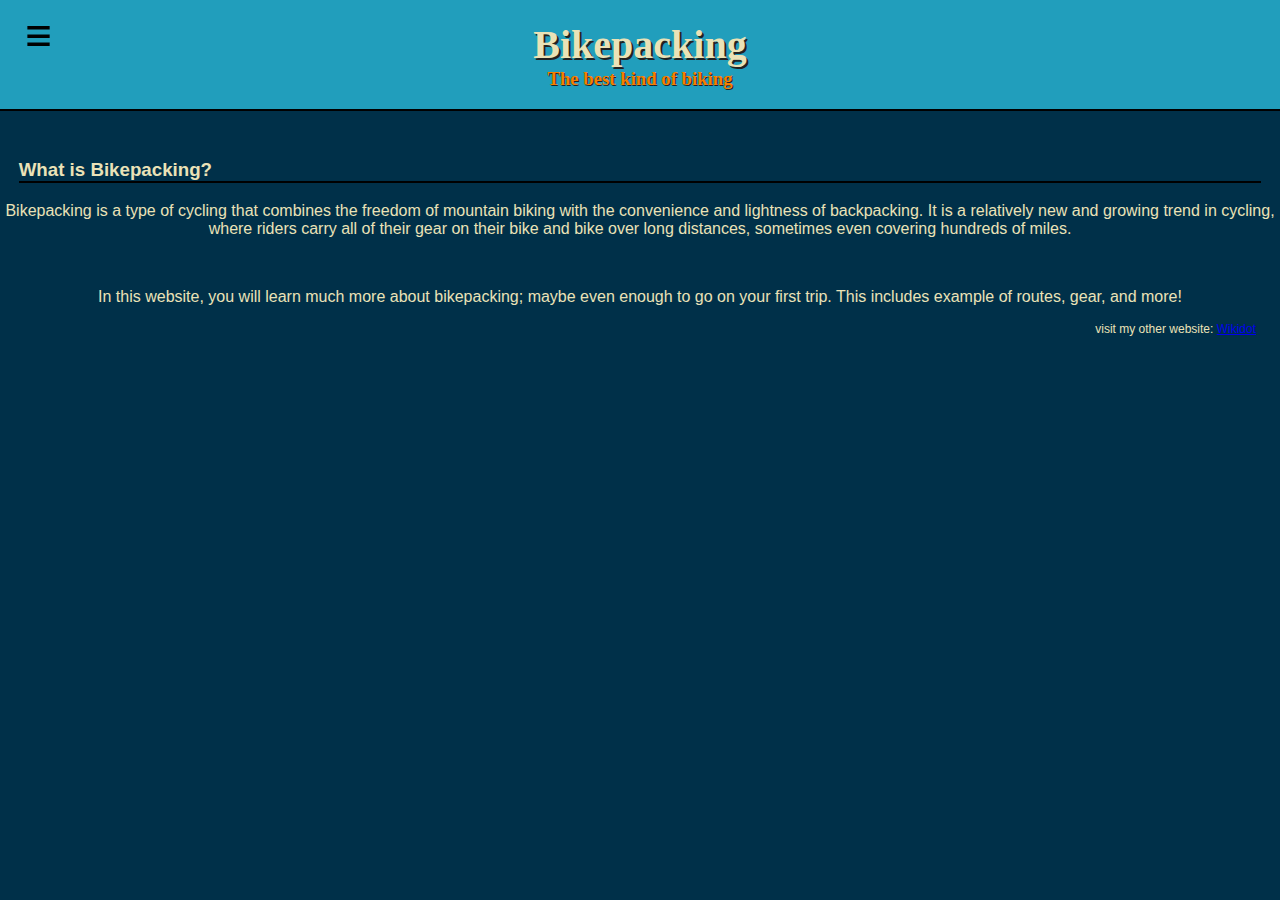
==== index.html @ ad39e33d "u" ====
<!DOCTYPE html>
<html>

<head>
  <meta charset="utf-8">
  <!-- improves readablilty on a phone-->
  <meta name="viewport" content="width=device-width initial-scale=1.0"">
  <!-- title and favicon-->
  <title>Bikepacking</title>
  <link rel=" icon" type="image/x-icon" href="./B.jpg">
  <!-- links to style.css-->
  <link href="style.css" rel="stylesheet" type="text/css" />
</head>

<body>
  <!-- full header bar-->
  <div class="header">
    <!-- all the header text (again the div is for the flexbox)-->
    <h1>Bikepacking</h1>
    <h3>The best kind of biking</h3>
    <a href="#side-bar" class="open-menu">≡</a>
  </div>


  <!-- side bar, its an "a" because that is the syntax for a bookmark-->
  <a id="side-bar" href="##">
    <div class="side-bar-container">
      <object data="./side-bar.html" class="embed-bar"></object>
    </div>
  </a>


  <!-- all the text and other elemants on the main screen-->
  <div class="main-content">
    <h3> What is Bikepacking?</h3>
    
    <p> 
      Bikepacking is a type of cycling that combines the freedom of mountain 
      biking with the convenience and lightness of backpacking. 
      It is a relatively new and growing trend in cycling, where riders carry all 
      of their gear on their bike and bike over long distances, sometimes even 
      covering hundreds of miles.
    </p>
    <br>
    <p>
      In this website, you will learn much more about 
      bikepacking; maybe even enough to go on your first trip. 
      This includes example of routes, gear, and more!
    </p>
   
   
    <div class="footer">
      <p>
        visit my other website: <a target="_blank" href="http://my-random-stuff.wikidot.com/">Wikidot</a>
      </p>
    </div>

  </div>

</body>

</html>
---- style.css ----
/* ------------------- */
/* ------general------ */
/* ------------------- */

body {
  /* removes some border issues with the header*/
  margin: 0px;
}

html {
  height: 100%;
  width: 100%;
  /* Makes the background look good on a phone */
  background-repeat: repeat;

  font-family: Arial, sans-serif;
  background-color: #003049;
 

}

/*styles the main content text and titles*/
.main-content {
  text-align: center;
  color: #eae2b7;

}

.main-content h3, .main-content h2 {
  border-bottom: #000 solid 2px;
  text-align: left;
  font-weight: bold;
  margin: 1em;
  
}

/* styles the homepage footr */
.footer {
  font-weight: normal !important;
  font-size: 0.75em;
  text-align: right;
  margin-right: 2em;
}



/* -------------- */
/* ----header---- */
/* -------------- */

/* styling the header bar*/
.header {
  font-family: "Georgia", serif;
  text-align: center;
  position: relative;
  top: -30px;
  width: 100%;
  padding-top: 1.5em;
  border-bottom: solid 2px #000;
  background-color: #219EBC;
}

/* styling the "Max Knoth" header */
.header h1 {
  font-size: 250%;
  margin-bottom: 0px;
  color: #eae2b7;
  text-shadow: 2px 2px #222;
}

/* styling the "A website about me" header */
.header h3 {
  margin-top: 0px;
  color: #f77f00;
  text-shadow: 1px 1px #222;
}
/* ------------------ */
/* -----side-bar----- */
/* ------------------ */

/* styles the sidebar container that is used to close the bar*/
/* # is becuase it is a bookmark, not a class*/
#side-bar {
  display: block;
  position: fixed;
  /* this covers the screen so you can click anywhere to close */
  width: 100%;
  height: 100%;
  /* offscreen if button is not clicked*/
  left: -240em;
  top: 0em;
  z-index: 100;
  color: white;
  /*repition is so it works on all browsers*/
  transition: 0.5s ease-in-out 0.1s;
  -o-transition: 0.5s ease-in-out 0.1s;
  -webkit-transition: 0.5s ease-in-out 0.1s;
  -ms-transition: 0.5s ease-in-out 0.1s;
  
  
}
/* styles the visible side bar */
.side-bar-container {
  height:100%;
  width: 17em;
  -webkit-backdrop-filter: blur(10px);
  -o-backdrop-filter: blur(10px);
  -ms-backdrop-filter: blur(10px);
  backdrop-filter: blur(10px);
  background-color: rgba(0, 0, 0, 0.2);
}

/*:target means if it is hyperlinked to (notice how when you click side bar the link adds #side-bar)*/
#side-bar:target {
  /*makes side bar onscreen once button is clicked*/
  left: 0;


}


.open-menu {
  display: block;
  position: fixed;
  top: 0.3em;
  left: 0.3em;
  z-index: 15;
  font-family: 'Nanum Gothic', san-serif;
  font-size: 3em;
  font-weight: 700;
  width: 1em;
  height: 1em;
  line-height: 0.9em;
  text-align: center;
  
  color: #000 !important;
  text-decoration: none;
}


.embed-bar {
  border: none;
  width: 17em;
}
/* -------------------- */
/* -----Routes-css----- */
/* -------------------- */

.overnighter-container {
  width: 100%;
  background-color: #eae2b7;
  color: #000;
  display: flex;
  margin: 0px;
  padding: 1em;
}
.over-title {
  font-size: 2rem;
  font-family: "Impact",sans-serif; 
  color: #000;
  border: none!important;

}
.over-title-container {
  margin: 0px;
  background-color: #eae2b7;
  text-align: center;
}
.overnighter {
  width: 200px;
  height: 200px;
  border-radius: 1em;
  border: #000 solid 2px;
  align-content: center;
  color: #fff;
  text-shadow: #000 1px 1px;
  background-size: cover;
  background-repeat: no-repeat;
  margin: 1em;
}
.overnighter-container a {
  text-decoration: none!important;
}
#alright-delight {
  background-image: url("alright.jpg");
}
#High-Cascades {
  background-image: url("Cascades.jpeg");
}
.over-title-container h2 {
  border: none!important;
  text-decoration: none!important;
  font-family: "Impact",sans-serif;
  text-align: center;
  margin: 0px;
}
/* ----------------------------- */
/* -------alright.html-css------ */
/* ----------------------------- */
.slide-container {
  position: relative;
  left: calc(25% / 2);
  width: 75%;
  height: 20rem;
  overflow: hidden;
  border: #eae2b7 solid 5px;
  border-radius: 8px;
  margin: 0;
}
.caption {
  position: relative;
  color: #fff;
  text-shadow: #000 1px 1px;
  top: -3em;
  left: 25%;
  font-size: small;
  margin: 0;

}
.wrapper {
  width: 100%;
  height: 20rem;
  display: flex;
  animation: slide 16s infinite;
  -webkit-animation: slide 16s infinite;
  overflow: visible;
  flex-direction: row-reverse;
}
.wrapper img {
  width: 100%;
}
@keyframes slide {
  0% {
    transform: translateX(0%);
  }
  20% {
    transform: translateX(0%);
  }
  25% {
    transform: translateX(100%);
  }
  45% {
    transform: translateX(100%);
  }
  50% {
    transform: translateX(200%);
  }
  70% {
    transform: translateX(200%);
  }
  75% {
    transform: translateX(300%);
  }
  95% {
    transform: translateX(300%);
  }
  99% {
    transform: translateX(400%);
  }
  100% {
    transform: translateX(400%);
  }
}
.route-map {
  width: 60%;
  height: 40em;
}
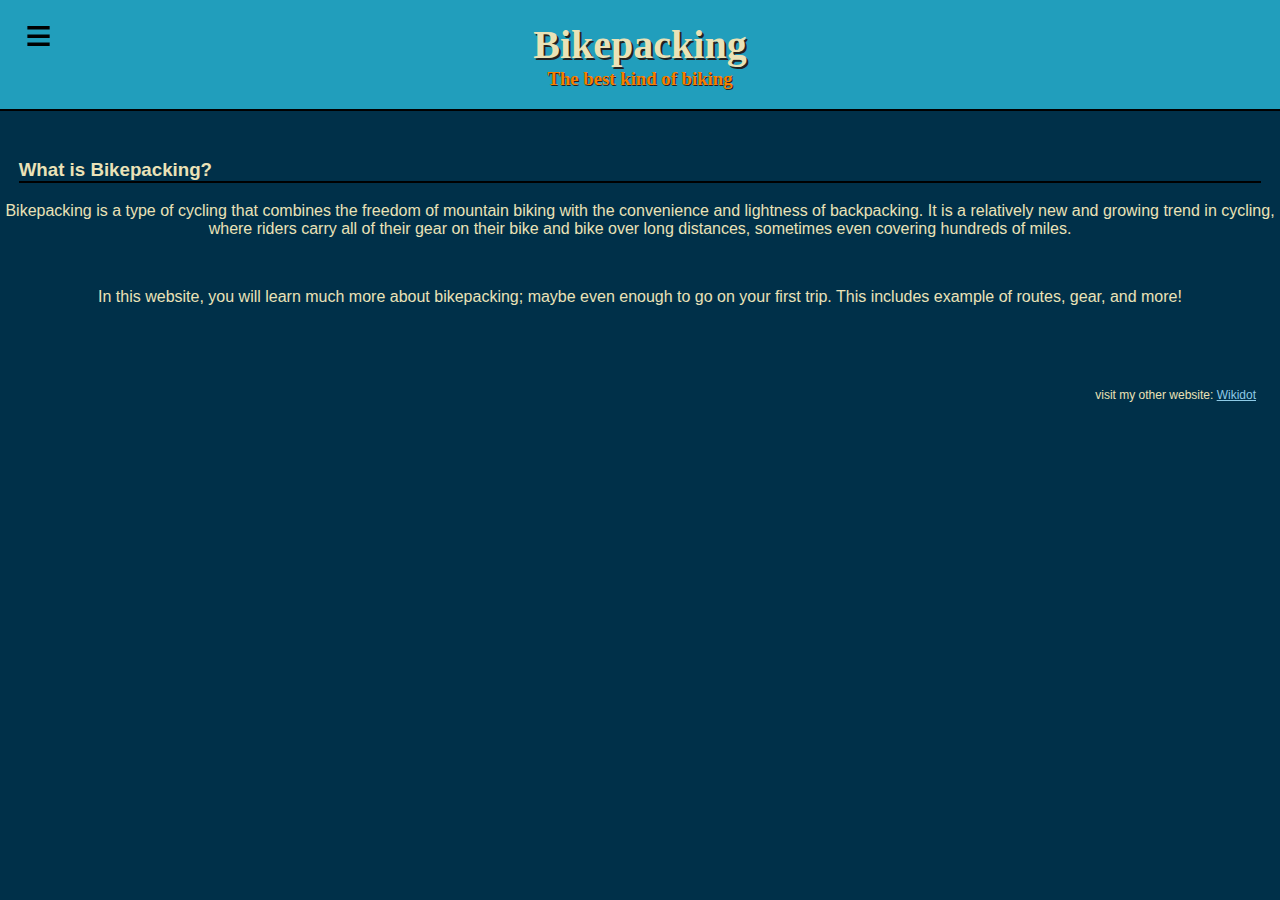
==== commit 5b169f4c: "u" ====
--- a/index.html
+++ b/index.html
@@ -48,7 +48,9 @@
       This includes example of routes, gear, and more!
     </p>
    
-   
+    <br>
+    <br>
+    <br>
     <div class="footer">
       <p>
         visit my other website: <a target="_blank" href="http://my-random-stuff.wikidot.com/">Wikidot</a>
--- a/style.css
+++ b/style.css
@@ -40,6 +40,16 @@
   font-size: 0.75em;
   text-align: right;
   margin-right: 2em;
+}
+
+/* link styling */
+/* unvisited link */
+a:link {
+  color: #8ECAE6;
+}
+/* visited link */
+a:visited {
+  color: #219EBC;
 }
 
 
@@ -96,6 +106,7 @@
   -o-transition: 0.5s ease-in-out 0.1s;
   -webkit-transition: 0.5s ease-in-out 0.1s;
   -ms-transition: 0.5s ease-in-out 0.1s;
+  border: none !important;
   
   
 }
@@ -142,6 +153,7 @@
   border: none;
   width: 17em;
 }
+
 /* -------------------- */
 /* -----Routes-css----- */
 /* -------------------- */
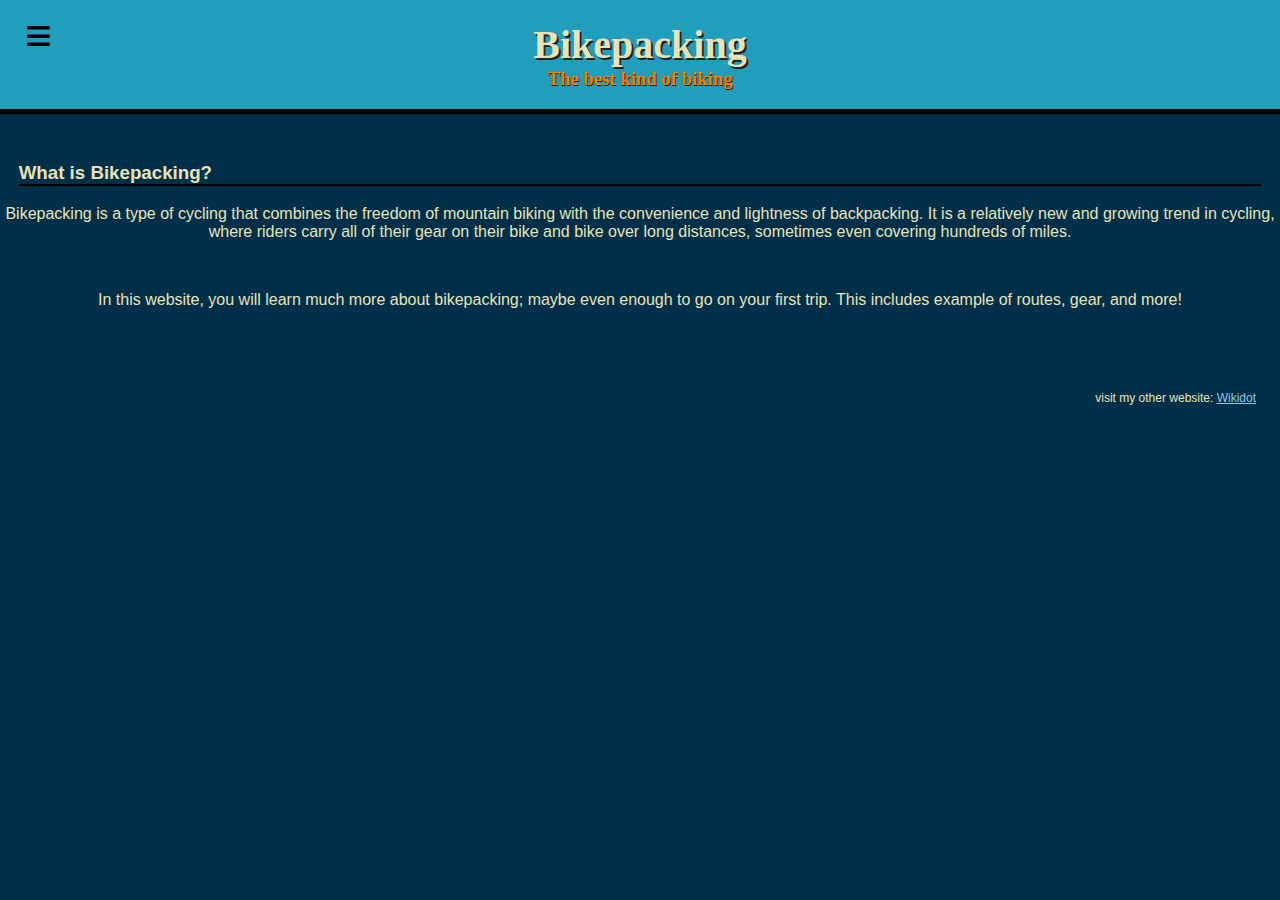
==== commit 24678fc5: "changed all image paths to correct form." ====
--- a/index.html
+++ b/index.html
@@ -7,7 +7,7 @@
   <meta name="viewport" content="width=device-width initial-scale=1.0"">
   <!-- title and favicon-->
   <title>Bikepacking</title>
-  <link rel=" icon" type="image/x-icon" href="./B.jpg">
+  <link rel=" icon" type="image/x-icon" href="images/B.jpg">
   <!-- links to style.css-->
   <link href="style.css" rel="stylesheet" type="text/css" />
 </head>
--- a/style.css
+++ b/style.css
@@ -66,7 +66,7 @@
   top: -30px;
   width: 100%;
   padding-top: 1.5em;
-  border-bottom: solid 2px #000;
+  border-bottom: solid 5px #000;
   background-color: #219EBC;
 }
 
@@ -100,16 +100,17 @@
   left: -240em;
   top: 0em;
   z-index: 100;
-  color: white;
   /*repition is so it works on all browsers*/
-  transition: 0.5s ease-in-out 0.1s;
-  -o-transition: 0.5s ease-in-out 0.1s;
-  -webkit-transition: 0.5s ease-in-out 0.1s;
-  -ms-transition: 0.5s ease-in-out 0.1s;
+  transition: 1s ease-in-out;
+  -o-transition: 1s ease-in-out;
+  -webkit-transition: 1s ease-in-out;
+  -ms-transition: 1s ease-in-out;
   border: none !important;
-  
-  
-}
+  text-decoration: none !important;
+  outline: none !important;
+
+}
+
 /* styles the visible side bar */
 .side-bar-container {
   height:100%;
@@ -125,6 +126,8 @@
 #side-bar:target {
   /*makes side bar onscreen once button is clicked*/
   left: 0;
+  border: none !important;
+  text-decoration: none !important;
 
 
 }
@@ -147,7 +150,9 @@
   color: #000 !important;
   text-decoration: none;
 }
-
+.open-menu:hover {
+  text-shadow: 2px 2px 2px rgba(255, 255, 255, 0.5);
+}
 
 .embed-bar {
   border: none;
@@ -159,12 +164,13 @@
 /* -------------------- */
 
 .overnighter-container {
-  width: 100%;
+  width: calc(100%-2em);
   background-color: #eae2b7;
   color: #000;
   display: flex;
   margin: 0px;
   padding: 1em;
+  overflow-x: scroll;
 }
 .over-title {
   font-size: 2rem;
@@ -194,10 +200,10 @@
   text-decoration: none!important;
 }
 #alright-delight {
-  background-image: url("alright.jpg");
+  background-image: url("images/alright.jpg");
 }
 #High-Cascades {
-  background-image: url("Cascades.jpeg");
+  background-image: url("images/Cascades.jpeg");
 }
 .over-title-container h2 {
   border: none!important;
@@ -213,7 +219,7 @@
   position: relative;
   left: calc(25% / 2);
   width: 75%;
-  height: 20rem;
+  height: 25rem;
   overflow: hidden;
   border: #eae2b7 solid 5px;
   border-radius: 8px;
@@ -231,7 +237,7 @@
 }
 .wrapper {
   width: 100%;
-  height: 20rem;
+  height: 25rem;
   display: flex;
   animation: slide 16s infinite;
   -webkit-animation: slide 16s infinite;
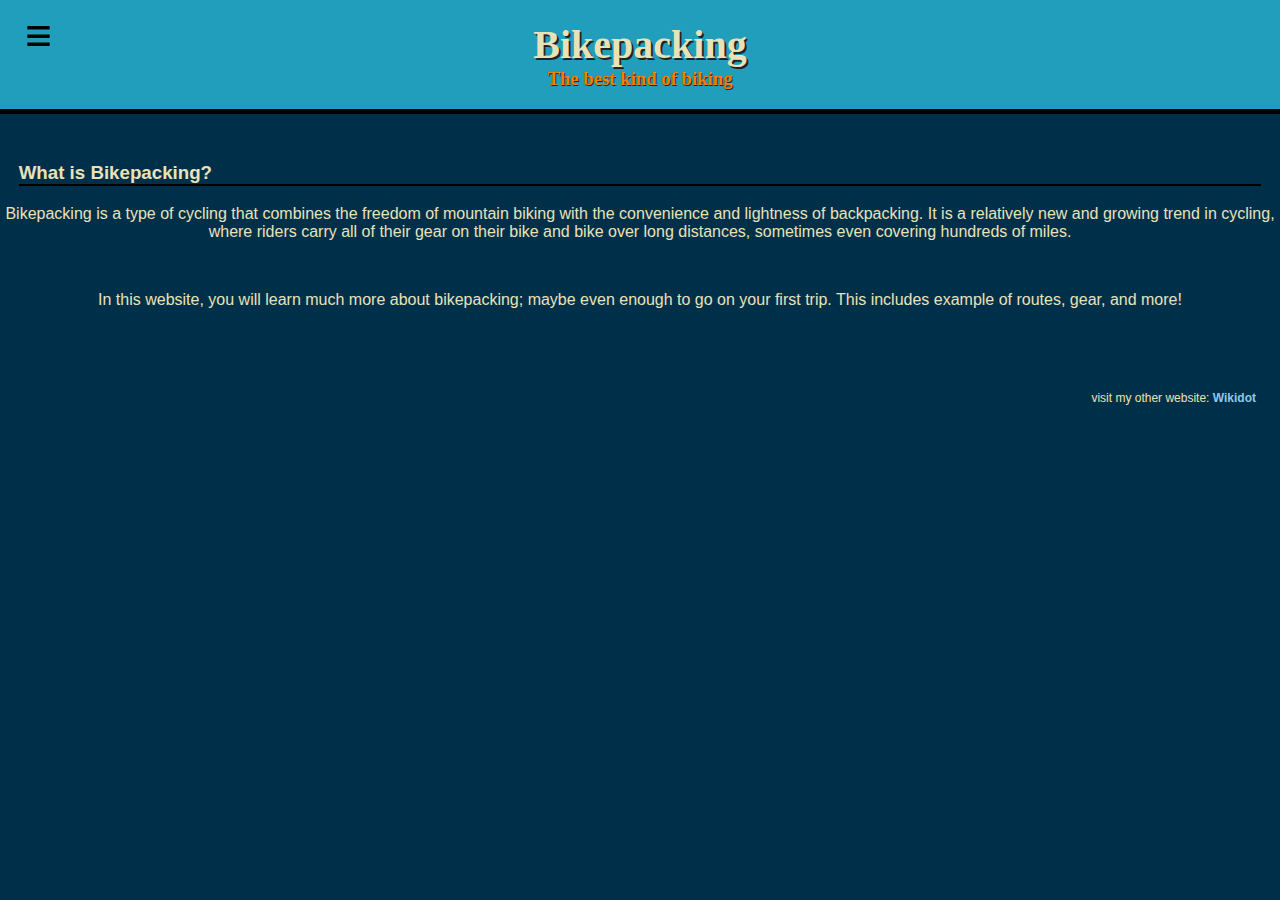
==== commit 834b4d11: "comments" ====
--- a/index.html
+++ b/index.html
@@ -51,6 +51,7 @@
     <br>
     <br>
     <br>
+    <!-- website footer -->
     <div class="footer">
       <p>
         visit my other website: <a target="_blank" href="http://my-random-stuff.wikidot.com/">Wikidot</a>
--- a/style.css
+++ b/style.css
@@ -5,17 +5,15 @@
 body {
   /* removes some border issues with the header*/
   margin: 0px;
+  overflow-x: clip;
 }
 
 html {
   height: 100%;
   width: 100%;
-  /* Makes the background look good on a phone */
-  background-repeat: repeat;
-
   font-family: Arial, sans-serif;
   background-color: #003049;
- 
+  overflow-x: clip;
 
 }
 
@@ -23,6 +21,7 @@
 .main-content {
   text-align: center;
   color: #eae2b7;
+
 
 }
 
@@ -44,6 +43,10 @@
 
 /* link styling */
 /* unvisited link */
+a {
+  text-decoration: none !important;
+  font-weight: bold;
+}
 a:link {
   color: #8ECAE6;
 }
@@ -52,6 +55,9 @@
   color: #219EBC;
 }
 
+ul {
+  list-style-type: none;
+}
 
 
 /* -------------- */
@@ -68,6 +74,7 @@
   padding-top: 1.5em;
   border-bottom: solid 5px #000;
   background-color: #219EBC;
+  overflow-x: hidden;
 }
 
 /* styling the "Max Knoth" header */
@@ -97,7 +104,7 @@
   width: 100%;
   height: 100%;
   /* offscreen if button is not clicked*/
-  left: -240em;
+  left: -100%;
   top: 0em;
   z-index: 100;
   /*repition is so it works on all browsers*/
@@ -151,12 +158,16 @@
   text-decoration: none;
 }
 .open-menu:hover {
-  text-shadow: 2px 2px 2px rgba(255, 255, 255, 0.5);
+  background-color: rgba(200, 200, 200, 0.1);
+  border-radius: 50em;
+  box-shadow: 2px 2px 5px rgba(255,255,255,0.3);
 }
 
 .embed-bar {
   border: none;
   width: 17em;
+  overflow-y: visible;
+  height:100%;
 }
 
 /* -------------------- */
@@ -185,8 +196,8 @@
   text-align: center;
 }
 .overnighter {
-  width: 200px;
-  height: 200px;
+  width: max(200px,13rem);
+  height: max(200px,13rem);
   border-radius: 1em;
   border: #000 solid 2px;
   align-content: center;
@@ -205,6 +216,15 @@
 #High-Cascades {
   background-image: url("images/Cascades.jpeg");
 }
+#alplake {
+  background-image: url("images/alplake.jpeg");
+}
+#paisleyOTT {
+  background-image: url("images/paisleyOTT.jpeg");
+}
+#lavalicious {
+  background-image: url("images/lavalicious.jpeg");
+}
 .over-title-container h2 {
   border: none!important;
   text-decoration: none!important;
@@ -212,32 +232,61 @@
   text-align: center;
   margin: 0px;
 }
-/* ----------------------------- */
-/* -------alright.html-css------ */
-/* ----------------------------- */
+/* --------------------------------- */
+/* -------individual-route-css------ */
+/* --------------------------------- */
 .slide-container {
   position: relative;
   left: calc(25% / 2);
-  width: 75%;
-  height: 25rem;
   overflow: hidden;
   border: #eae2b7 solid 5px;
   border-radius: 8px;
   margin: 0;
 }
-.caption {
-  position: relative;
-  color: #fff;
-  text-shadow: #000 1px 1px;
-  top: -3em;
-  left: 25%;
-  font-size: small;
-  margin: 0;
-
-}
+@media only screen and (max-width: 767px) {
+  .caption {
+    position: relative;
+    color: #fff;
+    text-shadow: #000 1px 1px;
+    top: -3em;
+    text-align: center;
+    font-size: small;
+    margin: 0;
+  
+  }
+  .wrapper {
+    width: 15rem;
+    height: 10rem;
+
+  }
+  .slide-container {
+    width: 15rem;
+    height: 10rem;
+  }
+  
+}
+@media only screen and (min-width: 768px) {
+  .caption {
+    position: relative;
+    color: #fff;
+    text-shadow: #000 1px 1px;
+    top: -3em;
+    left: 25%;
+    font-size: small;
+    margin: 0;
+  
+  }
+  .wrapper {
+    width: 100%;
+    height: 30rem;
+  }
+  .slide-container {
+    width: 75%;
+    height: 30rem;
+  }
+}
+
 .wrapper {
-  width: 100%;
-  height: 25rem;
   display: flex;
   animation: slide 16s infinite;
   -webkit-animation: slide 16s infinite;
@@ -247,6 +296,7 @@
 .wrapper img {
   width: 100%;
 }
+
 @keyframes slide {
   0% {
     transform: translateX(0%);
@@ -281,5 +331,8 @@
 }
 .route-map {
   width: 60%;
-  height: 40em;
-}
+  height: 40rem;
+  border-radius: 2em;
+  overflow: clip;
+}
+
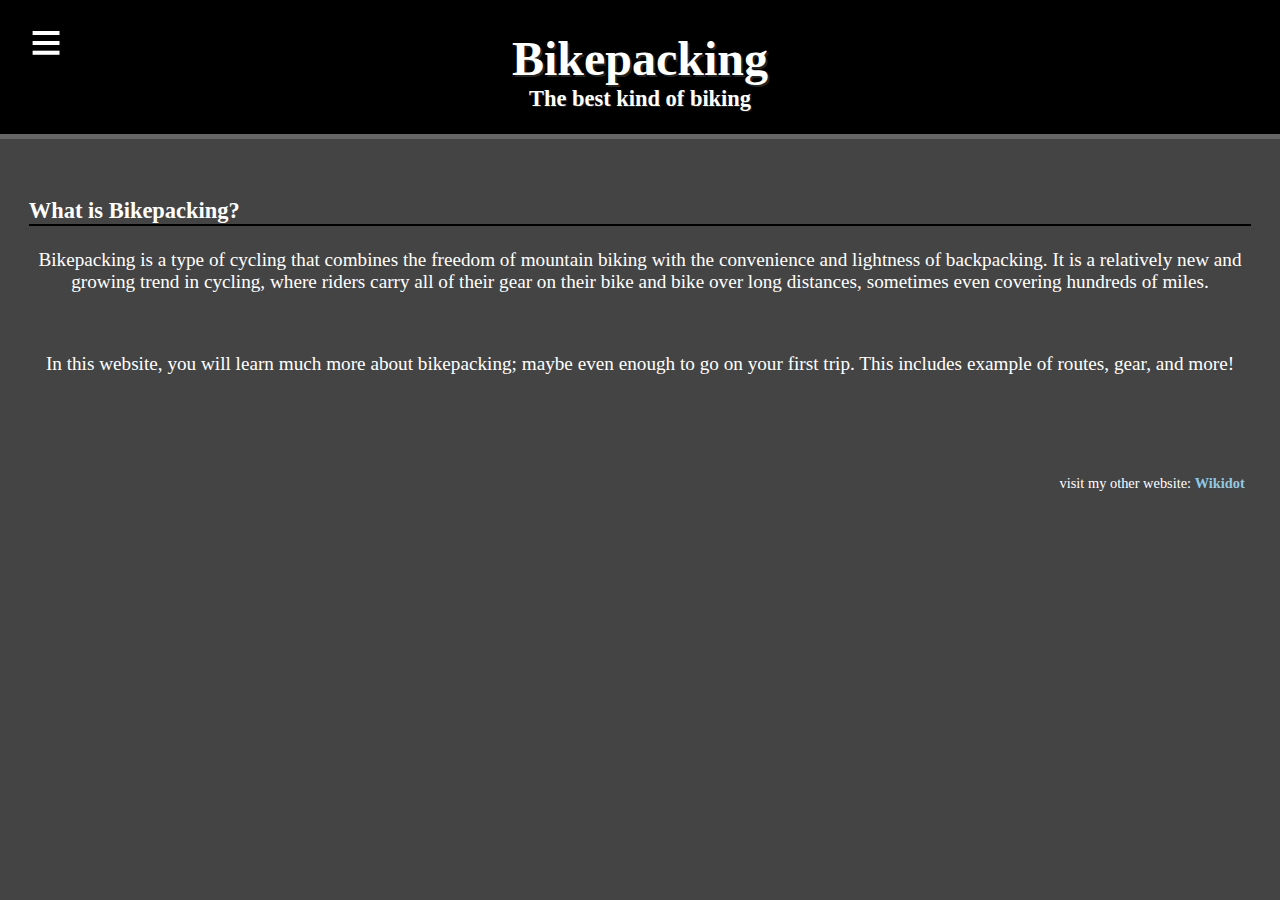
==== commit 06a8148a: "u" ====
--- a/index.html
+++ b/index.html
@@ -3,11 +3,11 @@
 
 <head>
   <meta charset="utf-8">
-  <!-- improves readablilty on a phone-->
-  <meta name="viewport" content="width=device-width initial-scale=1.0"">
+  <!-- improves readability on a phone-->
+  <meta name="viewport" content="width=device-width initial-scale=1.0">
   <!-- title and favicon-->
   <title>Bikepacking</title>
-  <link rel=" icon" type="image/x-icon" href="images/B.jpg">
+  <link rel="icon" type="image/x-icon" href="images/B.png"> <!-- I made the favicon myself -->
   <!-- links to style.css-->
   <link href="style.css" rel="stylesheet" type="text/css" />
 </head>
@@ -30,7 +30,7 @@
   </a>
 
 
-  <!-- all the text and other elemants on the main screen-->
+  <!-- all the text and other elements on the main screen-->
   <div class="main-content">
     <h3> What is Bikepacking?</h3>
     
--- a/style.css
+++ b/style.css
@@ -5,14 +5,22 @@
 body {
   /* removes some border issues with the header*/
   margin: 0px;
+  /* removes the ability to scroll sideways while zoomed all the way out, since this cuts out the overflow */
   overflow-x: clip;
 }
-
+/* makes the font bigger on a computer */
+@media only screen and (min-width: 767px) {
+  body {
+    font-size: 120%;
+  }
+}
+/* styles the entire page */
 html {
   height: 100%;
   width: 100%;
-  font-family: Arial, sans-serif;
-  background-color: #003049;
+  font-family: 'Times New Roman', serif;
+  background-color: #444;
+  /* same as above */
   overflow-x: clip;
 
 }
@@ -20,20 +28,24 @@
 /*styles the main content text and titles*/
 .main-content {
   text-align: center;
-  color: #eae2b7;
-
-
-}
-
+  color: #FFF;
+  padding: 0.5vw;
+
+
+}
+
+/* styles h3 and h2 for the website's main content */
 .main-content h3, .main-content h2 {
-  border-bottom: #000 solid 2px;
+  
   text-align: left;
   font-weight: bold;
   margin: 1em;
+  /* gives the title a nice separator */
+  border-bottom: #000 solid 2px;
   
 }
 
-/* styles the homepage footr */
+/* styles the homepage footer */
 .footer {
   font-weight: normal !important;
   font-size: 0.75em;
@@ -42,11 +54,11 @@
 }
 
 /* link styling */
+a {
+  text-decoration: none !important; /* removes the underline on a link */
+  font-weight: bold;
+}
 /* unvisited link */
-a {
-  text-decoration: none !important;
-  font-weight: bold;
-}
 a:link {
   color: #8ECAE6;
 }
@@ -55,8 +67,9 @@
   color: #219EBC;
 }
 
+/* styles the ul list tag */
 ul {
-  list-style-type: none;
+  list-style-type: none; /* removes the bullet point on a list */
 }
 
 
@@ -69,26 +82,26 @@
   font-family: "Georgia", serif;
   text-align: center;
   position: relative;
-  top: -30px;
+  top: -30px; /* makes sure there is no gap on the header */
   width: 100%;
   padding-top: 1.5em;
-  border-bottom: solid 5px #000;
-  background-color: #219EBC;
-  overflow-x: hidden;
+  border-bottom: solid 5px #666;
+  background-color: #000;
+  overflow-x: clip; /* same as above */
 }
 
 /* styling the "Max Knoth" header */
 .header h1 {
   font-size: 250%;
   margin-bottom: 0px;
-  color: #eae2b7;
+  color: #FFF;
   text-shadow: 2px 2px #222;
 }
 
 /* styling the "A website about me" header */
 .header h3 {
   margin-top: 0px;
-  color: #f77f00;
+  color: #fff;
   text-shadow: 1px 1px #222;
 }
 /* ------------------ */
@@ -96,22 +109,23 @@
 /* ------------------ */
 
 /* styles the sidebar container that is used to close the bar*/
-/* # is becuase it is a bookmark, not a class*/
+/* # is becuase it is an id, not a class*/
 #side-bar {
   display: block;
-  position: fixed;
+  position: fixed; /* this is so the sidebar stays with you when you scroll down */
   /* this covers the screen so you can click anywhere to close */
   width: 100%;
   height: 100%;
   /* offscreen if button is not clicked*/
   left: -100%;
   top: 0em;
-  z-index: 100;
-  /*repition is so it works on all browsers*/
+  z-index: 100; /* makes sure that the side bar close button is always above the main content */
+  /*repitition is so it works on all browsers*/
   transition: 1s ease-in-out;
   -o-transition: 1s ease-in-out;
   -webkit-transition: 1s ease-in-out;
   -ms-transition: 1s ease-in-out;
+  /* these fix a blue line that appears when I linked the background as a bookmark */
   border: none !important;
   text-decoration: none !important;
   outline: none !important;
@@ -121,7 +135,8 @@
 /* styles the visible side bar */
 .side-bar-container {
   height:100%;
-  width: 17em;
+  width: 15em;
+  /* makes the background of the sidebar blur the content below the sidebar */
   -webkit-backdrop-filter: blur(10px);
   -o-backdrop-filter: blur(10px);
   -ms-backdrop-filter: blur(10px);
@@ -139,32 +154,34 @@
 
 }
 
-
+/* styles the ≡ */
 .open-menu {
   display: block;
+  /* makes sure the button scrolls with you */
   position: fixed;
   top: 0.3em;
   left: 0.3em;
-  z-index: 15;
+  z-index: 95; /* makes the button go above the main content, but below the side bar close button */
   font-family: 'Nanum Gothic', san-serif;
+  /* helps the character ≡ look more like a button */
   font-size: 3em;
   font-weight: 700;
   width: 1em;
   height: 1em;
   line-height: 0.9em;
   text-align: center;
-  
-  color: #000 !important;
+  color: #FFF !important;
   text-decoration: none;
 }
+/* gives the ≡ a shadow when hovered */
 .open-menu:hover {
   background-color: rgba(200, 200, 200, 0.1);
   border-radius: 50em;
   box-shadow: 2px 2px 5px rgba(255,255,255,0.3);
 }
-
+/* styles the embedded side bar page */
 .embed-bar {
-  border: none;
+  border: none; /* embedded pages have a border by default */
   width: 17em;
   overflow-y: visible;
   height:100%;
@@ -174,15 +191,17 @@
 /* -----Routes-css----- */
 /* -------------------- */
 
+/* styles the route image container */
 .overnighter-container {
-  width: calc(100%-2em);
+  width: calc(100%-2em); /* the padding would make the bar overflow the screen if the width was 100% */
   background-color: #eae2b7;
   color: #000;
   display: flex;
   margin: 0px;
-  padding: 1em;
-  overflow-x: scroll;
-}
+  padding: calc(1em + 0.5vw);
+  overflow-x: scroll; /* gives the overflow bar a scroll property, so on phones you can scroll through the routes */
+}
+/* styles the "OVERNIGHTER" title */
 .over-title {
   font-size: 2rem;
   font-family: "Impact",sans-serif; 
@@ -190,26 +209,30 @@
   border: none!important;
 
 }
+/* styles the Overnighter container (+routes) */
 .over-title-container {
   margin: 0px;
   background-color: #eae2b7;
   text-align: center;
 }
+/* styles the individual route images */
 .overnighter {
-  width: max(200px,13rem);
-  height: max(200px,13rem);
+  width: max(200px,15rem);
+  height: max(200px,15rem);
   border-radius: 1em;
   border: #000 solid 2px;
   align-content: center;
   color: #fff;
   text-shadow: #000 1px 1px;
-  background-size: cover;
+  background-size: cover; /* mkaes the images in the background of the route images take up the whole backround */
   background-repeat: no-repeat;
   margin: 1em;
 }
+
 .overnighter-container a {
-  text-decoration: none!important;
-}
+  text-decoration: none!important; /* removes the underline on a link */
+}
+/* gives the route images their backgrounds */
 #alright-delight {
   background-image: url("images/alright.jpg");
 }
@@ -225,6 +248,7 @@
 #lavalicious {
   background-image: url("images/lavalicious.jpeg");
 }
+/* styles the text in a route image */
 .over-title-container h2 {
   border: none!important;
   text-decoration: none!important;
@@ -235,33 +259,37 @@
 /* --------------------------------- */
 /* -------individual-route-css------ */
 /* --------------------------------- */
+
+/* slideshow from your canvas */
 .slide-container {
   position: relative;
   left: calc(25% / 2);
   overflow: hidden;
-  border: #eae2b7 solid 5px;
+  border: #FFF solid 5px;
   border-radius: 8px;
   margin: 0;
 }
+/* RWD for the caption and the slideshow container */
 @media only screen and (max-width: 767px) {
   .caption {
     position: relative;
     color: #fff;
     text-shadow: #000 1px 1px;
     top: -3em;
+    left: -1vw; /*vw is 1% of veiwport width */
     text-align: center;
     font-size: small;
     margin: 0;
   
   }
   .wrapper {
-    width: 15rem;
-    height: 10rem;
+    width: 75vw;
+    height: 60vw;
 
   }
   .slide-container {
-    width: 15rem;
-    height: 10rem;
+    width: 75vw;
+    height: 60vw;
   }
   
 }
@@ -274,15 +302,16 @@
     left: 25%;
     font-size: small;
     margin: 0;
+    font-weight: bold;
   
   }
   .wrapper {
-    width: 100%;
-    height: 30rem;
+    width: 75vw;
+    height: 60vw;
   }
   .slide-container {
-    width: 75%;
-    height: 30rem;
+    width: 75vw;
+    height: 60vw;
   }
 }
 
@@ -294,45 +323,98 @@
   flex-direction: row-reverse;
 }
 .wrapper img {
-  width: 100%;
-}
-
+  width: 75vw;
+}
+/* slide animation for the slideshow */
 @keyframes slide {
   0% {
-    transform: translateX(0%);
+    transform: translateX(0vw);
   }
   20% {
-    transform: translateX(0%);
+    transform: translateX(0vw);
   }
   25% {
-    transform: translateX(100%);
+    transform: translateX(75vw);
   }
   45% {
-    transform: translateX(100%);
+    transform: translateX(75vw);
   }
   50% {
-    transform: translateX(200%);
+    transform: translateX(calc(75vw * 2));
   }
   70% {
-    transform: translateX(200%);
+    transform: translateX(calc(75vw * 2));
   }
   75% {
-    transform: translateX(300%);
+    transform: translateX(calc(75vw * 3));
   }
   95% {
-    transform: translateX(300%);
+    transform: translateX(calc(75vw * 3));
   }
   99% {
-    transform: translateX(400%);
+    transform: translateX(calc(75vw * 4));
   }
   100% {
-    transform: translateX(400%);
-  }
-}
+    transform: translateX(calc(75vw * 4));
+  }
+}
+/* styles the RWGPS route map embed */
 .route-map {
-  width: 60%;
-  height: 40rem;
+  width: 70vw;
+  height: 65vw;
   border-radius: 2em;
   overflow: clip;
 }
-
+@media only screen and (max-width: 800px) {
+  .route-map {
+    width: 100vw !important; /*vw is 1% of veiwport width */
+    height: 120vw !important;
+  }
+
+}
+
+/*--------------*/
+/*---Gear-CSS---*/
+/*--------------*/
+/* Parallax scrolling from canvas */
+.ScrollText {
+  height:fit-content; /* makes sure the text fits in the boxes */
+  background-color: #444;
+  border-bottom: 5px solid #fff;
+  border-top: 5px solid #fff;
+}
+.BG {
+  background-position:center; /* centers background*/
+  background-repeat: no-repeat;
+  background-size:cover; /* covers the background with the image*/
+  background-attachment: fixed;
+  min-height: 40vw;
+}
+
+/* all the background images*/
+.b1 {
+  background-image: url("images/Bikescroll1.jpg");
+}
+
+.b2 {
+  background-image: url("images/Bikescroll2.jpg");
+}
+
+.b3 {
+  background-image: url("images/Bikescroll3.jpg");
+}
+
+.b4 {
+  background-image: url("images/Bikescroll4.jpg");
+}
+.b5 {
+  background-image: url("images/Bikescroll5.jpg");
+}
+
+.b6 {
+  background-image: url("images/Bikescroll6.jpg");
+}
+.b7 {
+  background-image: url("images/Bikescroll7.jpg");
+}
+
